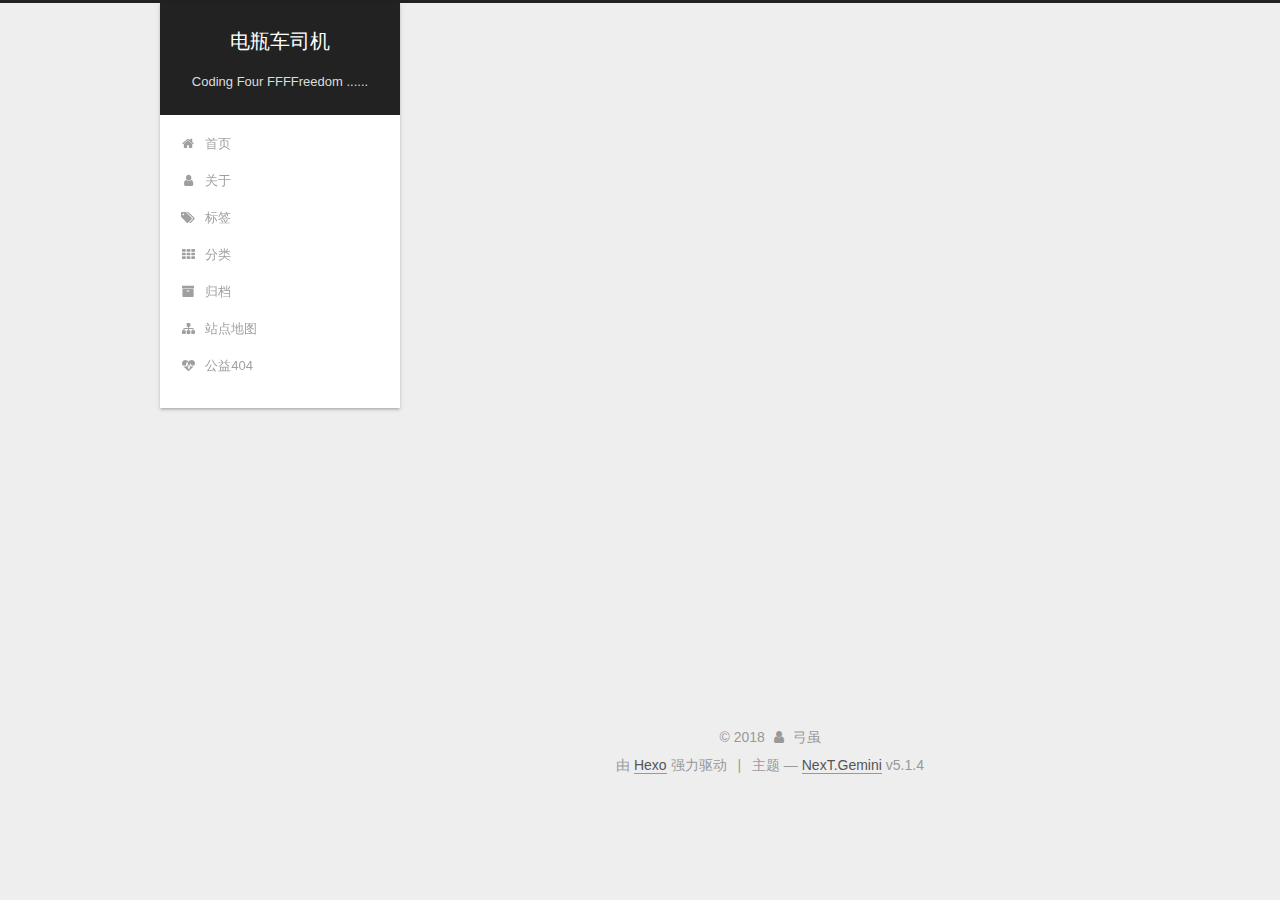
==== about/index.html @ fce8e131 "Site updated: 2018-09-01 22:56:27" ====
<!DOCTYPE html>



  


<html class="theme-next gemini use-motion" lang="zh-Hans">
<head>
  <meta charset="UTF-8"/>
<meta http-equiv="X-UA-Compatible" content="IE=edge" />
<meta name="viewport" content="width=device-width, initial-scale=1, maximum-scale=1"/>
<meta name="theme-color" content="#222">









<meta http-equiv="Cache-Control" content="no-transform" />
<meta http-equiv="Cache-Control" content="no-siteapp" />
















  
  
  <link href="/lib/fancybox/source/jquery.fancybox.css?v=2.1.5" rel="stylesheet" type="text/css" />







<link href="/lib/font-awesome/css/font-awesome.min.css?v=4.6.2" rel="stylesheet" type="text/css" />

<link href="/css/main.css?v=5.1.4" rel="stylesheet" type="text/css" />


  <link rel="apple-touch-icon" sizes="180x180" href="/images/apple-touch-icon-next.png?v=5.1.4">


  <link rel="icon" type="image/png" sizes="32x32" href="/images/favicon-32x32-next.png?v=5.1.4">


  <link rel="icon" type="image/png" sizes="16x16" href="/images/favicon-16x16-next.png?v=5.1.4">


  <link rel="mask-icon" href="/images/logo.svg?v=5.1.4" color="#222">





  <meta name="keywords" content="Hexo, NexT" />










<meta property="og:type" content="website">
<meta property="og:title" content="about">
<meta property="og:url" content="https://fffffreedom.github.io/about/index.html">
<meta property="og:site_name" content="电瓶车司机">
<meta property="og:locale" content="zh-Hans">
<meta property="og:updated_time" content="2018-09-01T14:33:22.310Z">
<meta name="twitter:card" content="summary">
<meta name="twitter:title" content="about">



<script type="text/javascript" id="hexo.configurations">
  var NexT = window.NexT || {};
  var CONFIG = {
    root: '/',
    scheme: 'Gemini',
    version: '5.1.4',
    sidebar: {"position":"left","display":"post","offset":12,"b2t":false,"scrollpercent":false,"onmobile":false},
    fancybox: true,
    tabs: true,
    motion: {"enable":true,"async":false,"transition":{"post_block":"fadeIn","post_header":"slideDownIn","post_body":"slideDownIn","coll_header":"slideLeftIn","sidebar":"slideUpIn"}},
    duoshuo: {
      userId: '0',
      author: '博主'
    },
    algolia: {
      applicationID: '',
      apiKey: '',
      indexName: '',
      hits: {"per_page":10},
      labels: {"input_placeholder":"Search for Posts","hits_empty":"We didn't find any results for the search: ${query}","hits_stats":"${hits} results found in ${time} ms"}
    }
  };
</script>



  <link rel="canonical" href="https://fffffreedom.github.io/about/"/>





  <title>about | 电瓶车司机</title>
  








</head>

<body itemscope itemtype="http://schema.org/WebPage" lang="zh-Hans">

  
  
    
  

  <div class="container sidebar-position-left page-post-detail">
    <div class="headband"></div>

    <header id="header" class="header" itemscope itemtype="http://schema.org/WPHeader">
      <div class="header-inner"><div class="site-brand-wrapper">
  <div class="site-meta ">
    

    <div class="custom-logo-site-title">
      <a href="/"  class="brand" rel="start">
        <span class="logo-line-before"><i></i></span>
        <span class="site-title">电瓶车司机</span>
        <span class="logo-line-after"><i></i></span>
      </a>
    </div>
      
        <p class="site-subtitle">Coding Four FFFFreedom ......</p>
      
  </div>

  <div class="site-nav-toggle">
    <button>
      <span class="btn-bar"></span>
      <span class="btn-bar"></span>
      <span class="btn-bar"></span>
    </button>
  </div>
</div>

<nav class="site-nav">
  

  
    <ul id="menu" class="menu">
      
        
        <li class="menu-item menu-item-home">
          <a href="/" rel="section">
            
              <i class="menu-item-icon fa fa-fw fa-home"></i> <br />
            
            首页
          </a>
        </li>
      
        
        <li class="menu-item menu-item-about">
          <a href="/about/" rel="section">
            
              <i class="menu-item-icon fa fa-fw fa-user"></i> <br />
            
            关于
          </a>
        </li>
      
        
        <li class="menu-item menu-item-tags">
          <a href="/tags/" rel="section">
            
              <i class="menu-item-icon fa fa-fw fa-tags"></i> <br />
            
            标签
          </a>
        </li>
      
        
        <li class="menu-item menu-item-categories">
          <a href="/categories/" rel="section">
            
              <i class="menu-item-icon fa fa-fw fa-th"></i> <br />
            
            分类
          </a>
        </li>
      
        
        <li class="menu-item menu-item-archives">
          <a href="/archives/" rel="section">
            
              <i class="menu-item-icon fa fa-fw fa-archive"></i> <br />
            
            归档
          </a>
        </li>
      
        
        <li class="menu-item menu-item-sitemap">
          <a href="/sitemap.xml" rel="section">
            
              <i class="menu-item-icon fa fa-fw fa-sitemap"></i> <br />
            
            站点地图
          </a>
        </li>
      
        
        <li class="menu-item menu-item-commonweal">
          <a href="/404/" rel="section">
            
              <i class="menu-item-icon fa fa-fw fa-heartbeat"></i> <br />
            
            公益404
          </a>
        </li>
      

      
    </ul>
  

  
</nav>



 </div>
    </header>

    <main id="main" class="main">
      <div class="main-inner">
        <div class="content-wrap">
          <div id="content" class="content">
            

  <div id="posts" class="posts-expand">
    
    
    
    <div class="post-block page">
      <header class="post-header">

	<h1 class="post-title" itemprop="name headline">about</h1>



</header>

      
      
      
      <div class="post-body">
        
        
          
        
      </div>
      
      
      
    </div>
    
    
    
  </div>


          </div>
          


          

  



        </div>
        
          
  
  <div class="sidebar-toggle">
    <div class="sidebar-toggle-line-wrap">
      <span class="sidebar-toggle-line sidebar-toggle-line-first"></span>
      <span class="sidebar-toggle-line sidebar-toggle-line-middle"></span>
      <span class="sidebar-toggle-line sidebar-toggle-line-last"></span>
    </div>
  </div>

  <aside id="sidebar" class="sidebar">
    
    <div class="sidebar-inner">

      

      

      <section class="site-overview-wrap sidebar-panel sidebar-panel-active">
        <div class="site-overview">
          <div class="site-author motion-element" itemprop="author" itemscope itemtype="http://schema.org/Person">
            
              <p class="site-author-name" itemprop="name">弓虽</p>
              <p class="site-description motion-element" itemprop="description"></p>
          </div>

          <nav class="site-state motion-element">

            
              <div class="site-state-item site-state-posts">
              
                <a href="/archives/">
              
                  <span class="site-state-item-count">1</span>
                  <span class="site-state-item-name">日志</span>
                </a>
              </div>
            

            

            

          </nav>

          

          

          
          

          
          

          

        </div>
      </section>

      

      

    </div>
  </aside>


        
      </div>
    </main>

    <footer id="footer" class="footer">
      <div class="footer-inner">
        <div class="copyright">&copy; <span itemprop="copyrightYear">2018</span>
  <span class="with-love">
    <i class="fa fa-user"></i>
  </span>
  <span class="author" itemprop="copyrightHolder">弓虽</span>

  
</div>


  <div class="powered-by">由 <a class="theme-link" target="_blank" href="https://hexo.io">Hexo</a> 强力驱动</div>



  <span class="post-meta-divider">|</span>



  <div class="theme-info">主题 &mdash; <a class="theme-link" target="_blank" href="https://github.com/iissnan/hexo-theme-next">NexT.Gemini</a> v5.1.4</div>




        







        
      </div>
    </footer>

    
      <div class="back-to-top">
        <i class="fa fa-arrow-up"></i>
        
      </div>
    

    

  </div>

  

<script type="text/javascript">
  if (Object.prototype.toString.call(window.Promise) !== '[object Function]') {
    window.Promise = null;
  }
</script>









  












  
  
    <script type="text/javascript" src="/lib/jquery/index.js?v=2.1.3"></script>
  

  
  
    <script type="text/javascript" src="/lib/fastclick/lib/fastclick.min.js?v=1.0.6"></script>
  

  
  
    <script type="text/javascript" src="/lib/jquery_lazyload/jquery.lazyload.js?v=1.9.7"></script>
  

  
  
    <script type="text/javascript" src="/lib/velocity/velocity.min.js?v=1.2.1"></script>
  

  
  
    <script type="text/javascript" src="/lib/velocity/velocity.ui.min.js?v=1.2.1"></script>
  

  
  
    <script type="text/javascript" src="/lib/fancybox/source/jquery.fancybox.pack.js?v=2.1.5"></script>
  


  


  <script type="text/javascript" src="/js/src/utils.js?v=5.1.4"></script>

  <script type="text/javascript" src="/js/src/motion.js?v=5.1.4"></script>



  
  


  <script type="text/javascript" src="/js/src/affix.js?v=5.1.4"></script>

  <script type="text/javascript" src="/js/src/schemes/pisces.js?v=5.1.4"></script>



  
  <script type="text/javascript" src="/js/src/scrollspy.js?v=5.1.4"></script>
<script type="text/javascript" src="/js/src/post-details.js?v=5.1.4"></script>



  


  <script type="text/javascript" src="/js/src/bootstrap.js?v=5.1.4"></script>



  


  




	





  





  












  





  

  

  

  
  

  

  

  

</body>
</html>
---- css/main.css ----
/* normalize.css v3.0.2 | MIT License | git.io/normalize */
html {
  font-family: sans-serif; /* 1 */
  -ms-text-size-adjust: 100%; /* 2 */
  -webkit-text-size-adjust: 100%; /* 2 */
}
body {
  margin: 0;
}
article,
aside,
details,
figcaption,
figure,
footer,
header,
hgroup,
main,
menu,
nav,
section,
summary {
  display: block;
}
audio,
canvas,
progress,
video {
  display: inline-block; /* 1 */
  vertical-align: baseline; /* 2 */
}
audio:not([controls]) {
  display: none;
  height: 0;
}
[hidden],
template {
  display: none;
}
a {
  background-color: transparent;
}
a:active,
a:hover {
  outline: 0;
}
abbr[title] {
  border-bottom: 1px dotted;
}
b,
strong {
  font-weight: bold;
}
dfn {
  font-style: italic;
}
h1 {
  font-size: 2em;
  margin: 0.67em 0;
}
mark {
  background: #ff0;
  color: #000;
}
small {
  font-size: 80%;
}
sub,
sup {
  font-size: 75%;
  line-height: 0;
  position: relative;
  vertical-align: baseline;
}
sup {
  top: -0.5em;
}
sub {
  bottom: -0.25em;
}
img {
  border: 0;
}
svg:not(:root) {
  overflow: hidden;
}
figure {
  margin: 1em 40px;
}
hr {
  -moz-box-sizing: content-box;
  box-sizing: content-box;
  height: 0;
}
pre {
  overflow: auto;
}
code,
kbd,
pre,
samp {
  font-family: monospace, monospace;
  font-size: 1em;
}
button,
input,
optgroup,
select,
textarea {
  color: inherit; /* 1 */
  font: inherit; /* 2 */
  margin: 0; /* 3 */
}
button {
  overflow: visible;
}
button,
select {
  text-transform: none;
}
button,
html input[type="button"],
input[type="reset"],
input[type="submit"] {
  -webkit-appearance: button; /* 2 */
  cursor: pointer; /* 3 */
}
button[disabled],
html input[disabled] {
  cursor: default;
}
button::-moz-focus-inner,
input::-moz-focus-inner {
  border: 0;
  padding: 0;
}
input {
  line-height: normal;
}
input[type="checkbox"],
input[type="radio"] {
  box-sizing: border-box; /* 1 */
  padding: 0; /* 2 */
}
input[type="number"]::-webkit-inner-spin-button,
input[type="number"]::-webkit-outer-spin-button {
  height: auto;
}
input[type="search"] {
  -webkit-appearance: textfield; /* 1 */
  -moz-box-sizing: content-box;
  -webkit-box-sizing: content-box; /* 2 */
  box-sizing: content-box;
}
input[type="search"]::-webkit-search-cancel-button,
input[type="search"]::-webkit-search-decoration {
  -webkit-appearance: none;
}
fieldset {
  border: 1px solid #c0c0c0;
  margin: 0 2px;
  padding: 0.35em 0.625em 0.75em;
}
legend {
  border: 0; /* 1 */
  padding: 0; /* 2 */
}
textarea {
  overflow: auto;
}
optgroup {
  font-weight: bold;
}
table {
  border-collapse: collapse;
  border-spacing: 0;
}
td,
th {
  padding: 0;
}
::selection {
  background: #262a30;
  color: #fff;
}
body {
  position: relative;
  font-family: 'Lato', "PingFang SC", "Microsoft YaHei", sans-serif;
  font-size: 14px;
  line-height: 2;
  color: #555;
  background: #eee;
}
@media (max-width: 767px) {
  body {
    padding-right: 0 !important;
  }
}
@media (min-width: 768px) and (max-width: 991px) {
  body {
    padding-right: 0 !important;
  }
}
@media (min-width: 1600px) {
  body {
    font-size: 16px;
  }
}
h1,
h2,
h3,
h4,
h5,
h6 {
  margin: 0;
  padding: 0;
  font-weight: bold;
  line-height: 1.5;
  font-family: 'Lato', "PingFang SC", "Microsoft YaHei", sans-serif;
}
h2,
h3,
h4,
h5,
h6 {
  margin: 20px 0 15px;
}
h1 {
  font-size: 22px;
}
@media (max-width: 767px) {
  h1 {
    font-size: 18px;
  }
}
h2 {
  font-size: 20px;
}
@media (max-width: 767px) {
  h2 {
    font-size: 16px;
  }
}
h3 {
  font-size: 18px;
}
@media (max-width: 767px) {
  h3 {
    font-size: 14px;
  }
}
h4 {
  font-size: 16px;
}
@media (max-width: 767px) {
  h4 {
    font-size: 12px;
  }
}
h5 {
  font-size: 14px;
}
@media (max-width: 767px) {
  h5 {
    font-size: 10px;
  }
}
h6 {
  font-size: 12px;
}
@media (max-width: 767px) {
  h6 {
    font-size: 8px;
  }
}
p {
  margin: 0 0 20px 0;
}
a {
  color: #555;
  text-decoration: none;
  outline: none;
  border-bottom: 1px solid #999;
  word-wrap: break-word;
}
a:hover {
  color: #222;
  border-bottom-color: #222;
}
blockquote {
  margin: 0;
  padding: 0;
}
img {
  display: block;
  margin: auto;
  max-width: 100%;
  height: auto;
}
hr {
  margin: 40px 0;
  height: 3px;
  border: none;
  background-color: #ddd;
  background-image: repeating-linear-gradient(-45deg, #fff, #fff 4px, transparent 4px, transparent 8px);
}
blockquote {
  padding: 0 15px;
  color: #666;
  border-left: 4px solid #ddd;
}
blockquote cite::before {
  content: "-";
  padding: 0 5px;
}
dt {
  font-weight: 700;
}
dd {
  margin: 0;
  padding: 0;
}
kbd {
  border: 1px solid #ccc;
  border-radius: 0.2em;
  box-shadow: 0.1em 0.1em 0.2em rgba(0,0,0,0.1);
  background-color: #f9f9f9;
  font-family: inherit;
  background-image: -webkit-linear-gradient(top, #eee, #fff, #eee);
  padding: 0.1em 0.3em;
  white-space: nowrap;
}
.text-left {
  text-align: left;
}
.text-center {
  text-align: center;
}
.text-right {
  text-align: right;
}
.text-justify {
  text-align: justify;
}
.text-nowrap {
  white-space: nowrap;
}
.text-lowercase {
  text-transform: lowercase;
}
.text-uppercase {
  text-transform: uppercase;
}
.text-capitalize {
  text-transform: capitalize;
}
.center-block {
  display: block;
  margin-left: auto;
  margin-right: auto;
}
.clearfix:before,
.clearfix:after {
  content: " ";
  display: table;
}
.clearfix:after {
  clear: both;
}
.pullquote {
  width: 45%;
}
.pullquote.left {
  float: left;
  margin-left: 5px;
  margin-right: 10px;
}
.pullquote.right {
  float: right;
  margin-left: 10px;
  margin-right: 5px;
}
.affix.affix.affix {
  position: fixed;
}
.translation {
  margin-top: -20px;
  font-size: 14px;
  color: #999;
}
.scrollbar-measure {
  width: 100px;
  height: 100px;
  overflow: scroll;
  position: absolute;
  top: -9999px;
}
.use-motion .motion-element {
  opacity: 0;
}
table {
  margin: 20px 0;
  width: 100%;
  border-collapse: collapse;
  border-spacing: 0;
  border: 1px solid #ddd;
  font-size: 14px;
  table-layout: fixed;
  word-wrap: break-all;
}
table>tbody>tr:nth-of-type(odd) {
  background-color: #f9f9f9;
}
table>tbody>tr:hover {
  background-color: #f5f5f5;
}
caption,
th,
td {
  padding: 8px;
  text-align: left;
  vertical-align: middle;
  font-weight: normal;
}
th,
td {
  border-bottom: 3px solid #ddd;
  border-right: 1px solid #eee;
}
th {
  padding-bottom: 10px;
  font-weight: 700;
}
td {
  border-bottom-width: 1px;
}
html,
body {
  height: 100%;
}
.container {
  position: relative;
  min-height: 100%;
}
.header-inner {
  margin: 0 auto;
  padding: 100px 0 70px;
  width: calc(100% - 252px);
}
@media (min-width: 1600px) {
  .container .header-inner {
    width: 900px;
  }
}
.main {
  padding-bottom: 150px;
}
.main-inner {
  margin: 0 auto;
  width: calc(100% - 252px);
}
@media (min-width: 1600px) {
  .container .main-inner {
    width: 900px;
  }
}
.footer {
  position: absolute;
  left: 0;
  bottom: 0;
  width: 100%;
  min-height: 50px;
}
.footer-inner {
  box-sizing: border-box;
  margin: 20px auto;
  width: calc(100% - 252px);
}
@media (min-width: 1600px) {
  .container .footer-inner {
    width: 900px;
  }
}
pre,
.highlight {
  overflow: auto;
  margin: 20px 0;
  padding: 0;
  font-size: 13px;
  color: #4d4d4c;
  background: #f7f7f7;
  line-height: 1.6;
}
pre,
code {
  font-family: consolas, Menlo, "PingFang SC", "Microsoft YaHei", monospace;
}
code {
  padding: 2px 4px;
  word-wrap: break-word;
  color: #555;
  background: #eee;
  border-radius: 3px;
  font-size: 13px;
}
pre {
  padding: 10px;
}
pre code {
  padding: 0;
  color: #4d4d4c;
  background: none;
  text-shadow: none;
}
.highlight {
  border-radius: 1px;
}
.highlight pre {
  border: none;
  margin: 0;
  padding: 10px 0;
}
.highlight table {
  margin: 0;
  width: auto;
  border: none;
}
.highlight td {
  border: none;
  padding: 0;
}
.highlight figcaption {
  font-size: 1em;
  color: #4d4d4c;
  line-height: 1em;
  margin-bottom: 1em;
}
.highlight figcaption:before,
.highlight figcaption:after {
  content: " ";
  display: table;
}
.highlight figcaption:after {
  clear: both;
}
.highlight figcaption a {
  float: right;
  color: #4d4d4c;
}
.highlight figcaption a:hover {
  border-bottom-color: #4d4d4c;
}
.highlight .gutter pre {
  padding-left: 10px;
  padding-right: 10px;
  color: #869194;
  text-align: right;
  background-color: #eff2f3;
}
.highlight .code pre {
  width: 100%;
  padding-left: 10px;
  padding-right: 10px;
  background-color: #f7f7f7;
}
.highlight .line {
  height: 20px;
}
.gutter {
  -webkit-user-select: none;
  -moz-user-select: none;
  -ms-user-select: none;
  user-select: none;
}
.gist table {
  width: auto;
}
.gist table td {
  border: none;
}
pre .deletion {
  background: #fdd;
}
pre .addition {
  background: #dfd;
}
pre .meta {
  color: #8959a8;
}
pre .comment {
  color: #8e908c;
}
pre .variable,
pre .attribute,
pre .tag,
pre .regexp,
pre .ruby .constant,
pre .xml .tag .title,
pre .xml .pi,
pre .xml .doctype,
pre .html .doctype,
pre .css .id,
pre .css .class,
pre .css .pseudo {
  color: #c82829;
}
pre .number,
pre .preprocessor,
pre .built_in,
pre .literal,
pre .params,
pre .constant,
pre .command {
  color: #f5871f;
}
pre .ruby .class .title,
pre .css .rules .attribute,
pre .string,
pre .value,
pre .inheritance,
pre .header,
pre .ruby .symbol,
pre .xml .cdata,
pre .special,
pre .number,
pre .formula {
  color: #718c00;
}
pre .title,
pre .css .hexcolor {
  color: #3e999f;
}
pre .function,
pre .python .decorator,
pre .python .title,
pre .ruby .function .title,
pre .ruby .title .keyword,
pre .perl .sub,
pre .javascript .title,
pre .coffeescript .title {
  color: #4271ae;
}
pre .keyword,
pre .javascript .function {
  color: #8959a8;
}
.full-image.full-image.full-image.full-image {
  border: none;
  max-width: 100%;
  width: auto;
  margin: 20px auto 25px;
}
@media (min-width: 992px) {
  .full-image.full-image.full-image.full-image {
    max-width: none;
    width: 118%;
    margin: 0 -9%;
  }
}
.blockquote-center,
.page-home .post-type-quote blockquote,
.page-post-detail .post-type-quote blockquote {
  position: relative;
  margin: 40px 0;
  padding: 0;
  border-left: none;
  text-align: center;
}
.blockquote-center::before,
.page-home .post-type-quote blockquote::before,
.page-post-detail .post-type-quote blockquote::before,
.blockquote-center::after,
.page-home .post-type-quote blockquote::after,
.page-post-detail .post-type-quote blockquote::after {
  position: absolute;
  content: ' ';
  display: block;
  width: 100%;
  height: 24px;
  opacity: 0.2;
  background-repeat: no-repeat;
  background-position: 0 -6px;
  background-size: 22px 22px;
}
.blockquote-center::before,
.page-home .post-type-quote blockquote::before,
.page-post-detail .post-type-quote blockquote::before {
  top: -20px;
  background-image: url("../images/quote-l.svg");
  border-top: 1px solid #ccc;
}
.blockquote-center::after,
.page-home .post-type-quote blockquote::after,
.page-post-detail .post-type-quote blockquote::after {
  bottom: -20px;
  background-image: url("../images/quote-r.svg");
  border-bottom: 1px solid #ccc;
  background-position: 100% 8px;
}
.blockquote-center p,
.page-home .post-type-quote blockquote p,
.page-post-detail .post-type-quote blockquote p,
.blockquote-center div,
.page-home .post-type-quote blockquote div,
.page-post-detail .post-type-quote blockquote div {
  text-align: center;
}
.post .post-body .group-picture img {
  box-sizing: border-box;
  padding: 0 3px;
  border: none;
}
.post .group-picture-row {
  overflow: hidden;
  margin-top: 6px;
}
.post .group-picture-row:first-child {
  margin-top: 0;
}
.post .group-picture-column {
  float: left;
}
.page-post-detail .post-body .group-picture-column {
  float: none;
  margin-top: 10px;
  width: auto !important;
}
.page-post-detail .post-body .group-picture-column img {
  margin: 0 auto;
}
.page-archive .group-picture-container {
  overflow: hidden;
}
.page-archive .group-picture-row {
  float: left;
}
.page-archive .group-picture-row:first-child {
  margin-top: 6px;
}
.page-archive .group-picture-column {
  max-width: 150px;
  max-height: 150px;
}
.post-body .note {
  position: relative;
  padding: 15px;
  margin-bottom: 20px;
  border: 1px solid #eee;
  border-left-width: 5px;
  border-radius: 3px;
}
.post-body .note h2,
.post-body .note h3,
.post-body .note h4,
.post-body .note h5,
.post-body .note h6 {
  margin-top: 0;
  margin-bottom: 0;
  border-bottom: initial;
  padding-top: 0 !important;
}
.post-body .note p:first-child,
.post-body .note ul:first-child,
.post-body .note ol:first-child,
.post-body .note table:first-child,
.post-body .note pre:first-child,
.post-body .note blockquote:first-child {
  margin-top: 0;
}
.post-body .note p:last-child,
.post-body .note ul:last-child,
.post-body .note ol:last-child,
.post-body .note table:last-child,
.post-body .note pre:last-child,
.post-body .note blockquote:last-child {
  margin-bottom: 0;
}
.post-body .note.default {
  border-left-color: #777;
}
.post-body .note.default h2,
.post-body .note.default h3,
.post-body .note.default h4,
.post-body .note.default h5,
.post-body .note.default h6 {
  color: #777;
}
.post-body .note.primary {
  border-left-color: #6f42c1;
}
.post-body .note.primary h2,
.post-body .note.primary h3,
.post-body .note.primary h4,
.post-body .note.primary h5,
.post-body .note.primary h6 {
  color: #6f42c1;
}
.post-body .note.info {
  border-left-color: #428bca;
}
.post-body .note.info h2,
.post-body .note.info h3,
.post-body .note.info h4,
.post-body .note.info h5,
.post-body .note.info h6 {
  color: #428bca;
}
.post-body .note.success {
  border-left-color: #5cb85c;
}
.post-body .note.success h2,
.post-body .note.success h3,
.post-body .note.success h4,
.post-body .note.success h5,
.post-body .note.success h6 {
  color: #5cb85c;
}
.post-body .note.warning {
  border-left-color: #f0ad4e;
}
.post-body .note.warning h2,
.post-body .note.warning h3,
.post-body .note.warning h4,
.post-body .note.warning h5,
.post-body .note.warning h6 {
  color: #f0ad4e;
}
.post-body .note.danger {
  border-left-color: #d9534f;
}
.post-body .note.danger h2,
.post-body .note.danger h3,
.post-body .note.danger h4,
.post-body .note.danger h5,
.post-body .note.danger h6 {
  color: #d9534f;
}
.post-body .label {
  display: inline;
  padding: 0 2px;
  white-space: nowrap;
}
.post-body .label.default {
  background-color: #f0f0f0;
}
.post-body .label.primary {
  background-color: #efe6f7;
}
.post-body .label.info {
  background-color: #e5f2f8;
}
.post-body .label.success {
  background-color: #e7f4e9;
}
.post-body .label.warning {
  background-color: #fcf6e1;
}
.post-body .label.danger {
  background-color: #fae8eb;
}
.post-body .tabs {
  position: relative;
  display: block;
  margin-bottom: 20px;
  padding-top: 10px;
}
.post-body .tabs ul.nav-tabs {
  margin: 0;
  padding: 0;
  display: flex;
  margin-bottom: -1px;
}
@media (max-width: 413px) {
  .post-body .tabs ul.nav-tabs {
    display: block;
    margin-bottom: 5px;
  }
}
.post-body .tabs ul.nav-tabs li.tab {
  list-style-type: none !important;
  margin: 0 0.25em 0 0;
  border-top: 3px solid transparent;
  border-left: 1px solid transparent;
  border-right: 1px solid transparent;
}
@media (max-width: 413px) {
  .post-body .tabs ul.nav-tabs li.tab {
    margin: initial;
    border-top: 1px solid transparent;
    border-left: 3px solid transparent;
    border-right: 1px solid transparent;
    border-bottom: 1px solid transparent;
  }
}
.post-body .tabs ul.nav-tabs li.tab a {
  outline: 0;
  border-bottom: initial;
  display: block;
  line-height: 1.8em;
  padding: 0.25em 0.75em;
  transition-duration: 0.2s;
  transition-timing-function: ease-out;
  transition-delay: 0s;
}
.post-body .tabs ul.nav-tabs li.tab a i {
  width: 1.285714285714286em;
}
.post-body .tabs ul.nav-tabs li.tab.active {
  border-top: 3px solid #fc6423;
  border-left: 1px solid #ddd;
  border-right: 1px solid #ddd;
  background-color: #fff;
}
@media (max-width: 413px) {
  .post-body .tabs ul.nav-tabs li.tab.active {
    border-top: 1px solid #ddd;
    border-left: 3px solid #fc6423;
    border-right: 1px solid #ddd;
    border-bottom: 1px solid #ddd;
  }
}
.post-body .tabs ul.nav-tabs li.tab.active a {
  cursor: default;
  color: #555;
}
.post-body .tabs .tab-content {
  background-color: #fff;
}
.post-body .tabs .tab-content .tab-pane {
  border: 1px solid #ddd;
  padding: 20px 20px 0 20px;
}
.post-body .tabs .tab-content .tab-pane:not(.active) {
  display: none !important;
}
.post-body .tabs .tab-content .tab-pane.active {
  display: block !important;
}
.btn {
  display: inline-block;
  padding: 0 20px;
  font-size: 14px;
  color: #555;
  background: #fff;
  border: 2px solid #555;
  text-decoration: none;
  border-radius: 2px;
  transition-property: background-color;
  transition-duration: 0.2s;
  transition-timing-function: ease-in-out;
  transition-delay: 0s;
  line-height: 2;
}
.btn:hover {
  border-color: #222;
  color: #fff;
  background: #222;
}
.btn +.btn {
  margin: 0 0 8px 8px;
}
.btn .fa-fw {
  width: 1.285714285714286em;
  text-align: left;
}
.btn-bar {
  display: block;
  width: 22px;
  height: 2px;
  background: #555;
  border-radius: 1px;
}
.btn-bar+.btn-bar {
  margin-top: 4px;
}
.pagination {
  margin: 120px 0 40px;
  text-align: center;
  border-top: 1px solid #eee;
}
.page-number-basic,
.pagination .prev,
.pagination .next,
.pagination .page-number,
.pagination .space {
  display: inline-block;
  position: relative;
  top: -1px;
  margin: 0 10px;
  padding: 0 11px;
}
@media (max-width: 767px) {
  .page-number-basic,
  .pagination .prev,
  .pagination .next,
  .pagination .page-number,
  .pagination .space {
    margin: 0 5px;
  }
}
.pagination .prev,
.pagination .next,
.pagination .page-number {
  border-bottom: 0;
  border-top: 1px solid #eee;
  transition-property: border-color;
  transition-duration: 0.2s;
  transition-timing-function: ease-in-out;
  transition-delay: 0s;
}
.pagination .prev:hover,
.pagination .next:hover,
.pagination .page-number:hover {
  border-top-color: #222;
}
.pagination .space {
  padding: 0;
  margin: 0;
}
.pagination .prev {
  margin-left: 0;
}
.pagination .next {
  margin-right: 0;
}
.pagination .page-number.current {
  color: #fff;
  background: #ccc;
  border-top-color: #ccc;
}
@media (max-width: 767px) {
  .pagination {
    border-top: none;
  }
  .pagination .prev,
  .pagination .next,
  .pagination .page-number {
    margin-bottom: 10px;
    border-top: 0;
    border-bottom: 1px solid #eee;
    padding: 0 10px;
  }
  .pagination .prev:hover,
  .pagination .next:hover,
  .pagination .page-number:hover {
    border-bottom-color: #222;
  }
}
.comments {
  margin: 60px 20px 0;
}
.tag-cloud {
  text-align: center;
}
.tag-cloud a {
  display: inline-block;
  margin: 10px;
}
.back-to-top {
  box-sizing: border-box;
  position: fixed;
  bottom: -100px;
  right: 30px;
  z-index: 1050;
  padding: 0 6px;
  width: 24px;
  background: #222;
  font-size: 12px;
  opacity: 0.6;
  color: #fff;
  cursor: pointer;
  text-align: center;
  -webkit-transform: translateZ(0);
  transition-property: bottom;
  transition-duration: 0.2s;
  transition-timing-function: ease-in-out;
  transition-delay: 0s;
}
@media (min-width: 768px) and (max-width: 991px) {
  .back-to-top {
    display: none !important;
  }
}
@media (max-width: 767px) {
  .back-to-top {
    display: none !important;
  }
}
.back-to-top.back-to-top-on {
  bottom: 30px;
}
.header {
  background: transparent;
}
.header-inner {
  position: relative;
}
.headband {
  height: 3px;
  background: #222;
}
.site-meta {
  margin: 0;
  text-align: center;
}
@media (max-width: 767px) {
  .site-meta {
    text-align: center;
  }
}
.brand {
  position: relative;
  display: inline-block;
  padding: 0 40px;
  color: #fff;
  background: #222;
  border-bottom: none;
}
.brand:hover {
  color: #fff;
}
.logo {
  display: inline-block;
  margin-right: 5px;
  line-height: 36px;
  vertical-align: top;
}
.site-title {
  display: inline-block;
  vertical-align: top;
  line-height: 36px;
  font-size: 20px;
  font-weight: normal;
  font-family: 'Lato', "PingFang SC", "Microsoft YaHei", sans-serif;
}
.site-subtitle {
  margin-top: 10px;
  font-size: 13px;
  color: #ddd;
}
.use-motion .brand {
  opacity: 0;
}
.use-motion .logo,
.use-motion .site-title,
.use-motion .site-subtitle {
  opacity: 0;
  position: relative;
  top: -10px;
}
.site-nav-toggle {
  display: none;
  position: absolute;
  top: 10px;
  left: 10px;
}
@media (max-width: 767px) {
  .site-nav-toggle {
    display: block;
  }
}
.site-nav-toggle button {
  margin-top: 2px;
  padding: 9px 10px;
  background: transparent;
  border: none;
}
@media (max-width: 767px) {
  .site-nav {
    display: none;
    margin: 0 -10px;
    padding: 0 10px;
    clear: both;
    border-top: 1px solid #ddd;
  }
}
@media (min-width: 768px) and (max-width: 991px) {
  .site-nav {
    display: block !important;
  }
}
@media (min-width: 992px) {
  .site-nav {
    display: block !important;
  }
}
.menu {
  margin-top: 20px;
  padding-left: 0;
  text-align: center;
}
.menu .menu-item {
  display: inline-block;
  margin: 0 10px;
  list-style: none;
}
@media screen and (max-width: 767px) {
  .menu .menu-item {
    margin-top: 10px;
  }
}
.menu .menu-item a {
  display: block;
  font-size: 13px;
  line-height: inherit;
  border-bottom: 1px solid transparent;
  transition-property: border-color;
  transition-duration: 0.2s;
  transition-timing-function: ease-in-out;
  transition-delay: 0s;
}
.menu .menu-item a:hover,
.menu-item-active a {
  border-bottom-color: #222;
}
.menu .menu-item .fa {
  margin-right: 5px;
}
.use-motion .menu-item {
  opacity: 0;
}
.post-body {
  font-family: 'Lato', "PingFang SC", "Microsoft YaHei", sans-serif;
}
@media (max-width: 767px) {
  .post-body {
    word-break: break-word;
  }
}
.post-body .fancybox img {
  display: block !important;
  margin: 0 auto;
  cursor: pointer;
  cursor: zoom-in;
  cursor: -webkit-zoom-in;
}
.post-body .image-caption,
.post-body .figure .caption {
  margin: -20px auto 15px;
  text-align: center;
  font-size: 14px;
  color: #999;
  font-weight: bold;
  line-height: 1;
}
.post-sticky-flag {
  display: inline-block;
  font-size: 16px;
  -ms-transform: rotate(30deg);
  -webkit-transform: rotate(30deg);
  -moz-transform: rotate(30deg);
  -ms-transform: rotate(30deg);
  -o-transform: rotate(30deg);
  transform: rotate(30deg);
}
.use-motion .post-block,
.use-motion .pagination,
.use-motion .comments {
  opacity: 0;
}
.use-motion .post-header {
  opacity: 0;
}
.use-motion .post-body {
  opacity: 0;
}
.use-motion .collection-title {
  opacity: 0;
}
.posts-expand {
  padding-top: 40px;
}
@media (max-width: 767px) {
  .posts-expand {
    margin: 0 20px;
  }
  .post-body pre .gutter pre {
    padding-right: 10px;
  }
  .post-body .highlight {
    margin-left: 0px;
    margin-right: 0px;
    padding: 0;
  }
  .post-body .highlight .gutter pre {
    padding-right: 10px;
  }
}
@media (min-width: 992px) {
  .posts-expand .post-body {
    text-align: justify;
  }
}
.posts-expand .post-body h2,
.posts-expand .post-body h3,
.posts-expand .post-body h4,
.posts-expand .post-body h5,
.posts-expand .post-body h6 {
  padding-top: 10px;
}
.posts-expand .post-body h2 .header-anchor,
.posts-expand .post-body h3 .header-anchor,
.posts-expand .post-body h4 .header-anchor,
.posts-expand .post-body h5 .header-anchor,
.posts-expand .post-body h6 .header-anchor {
  float: right;
  margin-left: 10px;
  color: #ccc;
  border-bottom-style: none;
  visibility: hidden;
}
.posts-expand .post-body h2 .header-anchor:hover,
.posts-expand .post-body h3 .header-anchor:hover,
.posts-expand .post-body h4 .header-anchor:hover,
.posts-expand .post-body h5 .header-anchor:hover,
.posts-expand .post-body h6 .header-anchor:hover {
  color: inherit;
}
.posts-expand .post-body h2:hover .header-anchor,
.posts-expand .post-body h3:hover .header-anchor,
.posts-expand .post-body h4:hover .header-anchor,
.posts-expand .post-body h5:hover .header-anchor,
.posts-expand .post-body h6:hover .header-anchor {
  visibility: visible;
}
.posts-expand .post-body ul li {
  list-style: circle;
}
.posts-expand .post-body img {
  box-sizing: border-box;
  margin: auto;
  padding: 3px;
  border: 1px solid #ddd;
}
.posts-expand .post-body .fancybox img {
  margin: 0 auto 25px;
}
@media (max-width: 767px) {
  .posts-collapse {
    margin: 0 20px;
  }
  .posts-collapse .post-title,
  .posts-collapse .post-meta {
    display: block;
    width: auto;
    text-align: left;
  }
}
.posts-collapse {
  position: relative;
  z-index: 1010;
  margin-left: 55px;
}
.posts-collapse::after {
  content: " ";
  position: absolute;
  top: 20px;
  left: 0;
  margin-left: -2px;
  width: 4px;
  height: 100%;
  background: #f5f5f5;
  z-index: -1;
}
@media (max-width: 767px) {
  .posts-collapse {
    margin: 0 20px;
  }
}
.posts-collapse .collection-title {
  position: relative;
  margin: 60px 0;
}
.posts-collapse .collection-title h1,
.posts-collapse .collection-title h2 {
  margin-left: 20px;
}
.posts-collapse .collection-title small {
  color: #bbb;
  margin-left: 5px;
}
.posts-collapse .collection-title::before {
  content: " ";
  position: absolute;
  left: 0;
  top: 50%;
  margin-left: -4px;
  margin-top: -4px;
  width: 8px;
  height: 8px;
  background: #bbb;
  border-radius: 50%;
}
.posts-collapse .post {
  margin: 30px 0;
}
.posts-collapse .post-header {
  position: relative;
  transition-duration: 0.2s;
  transition-timing-function: ease-in-out;
  transition-delay: 0s;
  transition-property: border;
  border-bottom: 1px dashed #ccc;
}
.posts-collapse .post-header::before {
  content: " ";
  position: absolute;
  left: 0;
  top: 12px;
  width: 6px;
  height: 6px;
  margin-left: -4px;
  background: #bbb;
  border-radius: 50%;
  border: 1px solid #fff;
  transition-duration: 0.2s;
  transition-timing-function: ease-in-out;
  transition-delay: 0s;
  transition-property: background;
}
.posts-collapse .post-header:hover {
  border-bottom-color: #666;
}
.posts-collapse .post-header:hover::before {
  background: #222;
}
.posts-collapse .post-meta {
  position: absolute;
  font-size: 12px;
  left: 20px;
  top: 5px;
}
.posts-collapse .post-comments-count {
  display: none;
}
.posts-collapse .post-title {
  margin-left: 60px;
  font-size: 16px;
  font-weight: normal;
  line-height: inherit;
}
.posts-collapse .post-title::after {
  margin-left: 3px;
  opacity: 0.6;
}
.posts-collapse .post-title a {
  color: #666;
  border-bottom: none;
}
.page-home .post-type-quote .post-header,
.page-post-detail .post-type-quote .post-header,
.page-home .post-type-quote .post-tags,
.page-post-detail .post-type-quote .post-tags {
  display: none;
}
.posts-expand .post-title {
  text-align: center;
  word-break: break-word;
  font-weight: 400;
}
.posts-expand .post-title-link {
  display: inline-block;
  position: relative;
  color: #555;
  border-bottom: none;
  line-height: 1.2;
  vertical-align: top;
}
.posts-expand .post-title-link::before {
  content: "";
  position: absolute;
  width: 100%;
  height: 2px;
  bottom: 0;
  left: 0;
  background-color: #000;
  visibility: hidden;
  -webkit-transform: scaleX(0);
  -moz-transform: scaleX(0);
  -ms-transform: scaleX(0);
  -o-transform: scaleX(0);
  transform: scaleX(0);
  transition-duration: 0.2s;
  transition-timing-function: ease-in-out;
  transition-delay: 0s;
}
.posts-expand .post-title-link:hover::before {
  visibility: visible;
  -webkit-transform: scaleX(1);
  -moz-transform: scaleX(1);
  -ms-transform: scaleX(1);
  -o-transform: scaleX(1);
  transform: scaleX(1);
}
.posts-expand .post-title-link .fa {
  font-size: 16px;
}
.posts-expand .post-meta {
  margin: 3px 0 60px 0;
  color: #999;
  font-family: 'Lato', "PingFang SC", "Microsoft YaHei", sans-serif;
  font-size: 12px;
  text-align: center;
}
.posts-expand .post-meta .post-category-list {
  display: inline-block;
  margin: 0;
  padding: 3px;
}
.posts-expand .post-meta .post-category-list-link {
  color: #999;
}
.posts-expand .post-meta .post-description {
  font-size: 14px;
  margin-top: 2px;
}
.post-meta-divider {
  margin: 0 0.5em;
}
.post-meta-item-icon {
  margin-right: 3px;
}
@media (min-width: 768px) and (max-width: 991px) {
  .post-meta-item-icon {
    display: inline-block;
  }
}
@media (max-width: 767px) {
  .post-meta-item-icon {
    display: inline-block;
  }
}
@media (min-width: 768px) and (max-width: 991px) {
  .post-meta-item-text {
    display: none;
  }
}
@media (max-width: 767px) {
  .post-meta-item-text {
    display: none;
  }
}
@media (max-width: 767px) {
  .posts-expand .post-comments-count {
    display: none;
  }
}
.post-button {
  margin-top: 40px;
}
.posts-expand .post-tags {
  margin-top: 40px;
  text-align: center;
}
.posts-expand .post-tags a {
  display: inline-block;
  margin-right: 10px;
  font-size: 13px;
}
.post-nav {
  display: table;
  margin-top: 15px;
  width: 100%;
  border-top: 1px solid #eee;
}
.post-nav-divider {
  display: table-cell;
  width: 10%;
}
.post-nav-item {
  display: table-cell;
  padding: 10px 0 0 0;
  width: 45%;
  vertical-align: top;
}
.post-nav-item a {
  position: relative;
  display: block;
  line-height: 25px;
  font-size: 14px;
  color: #555;
  border-bottom: none;
}
.post-nav-item a:hover {
  color: #222;
  border-bottom: none;
}
.post-nav-item a:active {
  top: 2px;
}
.post-nav-item .fa {
  position: absolute;
  top: 8px;
  left: 0;
  font-size: 12px;
}
.post-nav-next a {
  padding-left: 15px;
}
.post-nav-prev {
  text-align: right;
}
.post-nav-prev a {
  padding-right: 15px;
}
.post-nav-prev .fa {
  right: 0;
  left: auto;
}
.posts-expand .post-eof {
  display: block;
  margin: 80px auto 60px;
  width: 8%;
  height: 1px;
  background: #ccc;
  text-align: center;
}
.post:last-child .post-eof.post-eof.post-eof {
  display: none;
}
.post-gallery {
  display: table;
  table-layout: fixed;
  width: 100%;
  border-collapse: separate;
}
.post-gallery-row {
  display: table-row;
}
.post-gallery .post-gallery-img {
  display: table-cell;
  text-align: center;
  vertical-align: middle;
  border: none;
}
.post-gallery .post-gallery-img img {
  max-width: 100%;
  max-height: 100%;
  border: none;
}
.fancybox-close,
.fancybox-close:hover {
  border: none;
}
.rtl.post-body p,
.rtl.post-body a,
.rtl.post-body h1,
.rtl.post-body h2,
.rtl.post-body h3,
.rtl.post-body h4,
.rtl.post-body h5,
.rtl.post-body h6,
.rtl.post-body li,
.rtl.post-body ul,
.rtl.post-body ol {
  direction: rtl;
  font-family: UKIJ Ekran;
}
.rtl.post-title {
  font-family: UKIJ Ekran;
}
.sidebar {
  position: fixed;
  right: 0;
  top: 0;
  bottom: 0;
  width: 0;
  z-index: 1040;
  box-shadow: inset 0 2px 6px #000;
  background: #222;
  -webkit-transform: translateZ(0);
}
.sidebar a {
  color: #999;
  border-bottom-color: #555;
}
.sidebar a:hover {
  color: #eee;
}
@media (min-width: 768px) and (max-width: 991px) {
  .sidebar {
    display: none !important;
  }
}
@media (max-width: 767px) {
  .sidebar {
    display: none !important;
  }
}
.sidebar-inner {
  position: relative;
  padding: 20px 10px;
  color: #999;
  text-align: center;
}
.site-overview-wrap {
  overflow: hidden;
}
.site-overview {
  overflow-y: auto;
  overflow-x: hidden;
}
.sidebar-toggle {
  position: fixed;
  right: 30px;
  bottom: 45px;
  width: 14px;
  height: 14px;
  padding: 5px;
  background: #222;
  line-height: 0;
  z-index: 1050;
  cursor: pointer;
  -webkit-transform: translateZ(0);
}
@media (min-width: 768px) and (max-width: 991px) {
  .sidebar-toggle {
    display: none !important;
  }
}
@media (max-width: 767px) {
  .sidebar-toggle {
    display: none !important;
  }
}
.sidebar-toggle-line {
  position: relative;
  display: inline-block;
  vertical-align: top;
  height: 2px;
  width: 100%;
  background: #fff;
  margin-top: 3px;
}
.sidebar-toggle-line:first-child {
  margin-top: 0;
}
.site-author-image {
  display: block;
  margin: 0 auto;
  padding: 2px;
  max-width: 120px;
  height: auto;
  border: 1px solid #eee;
}
.site-author-name {
  margin: 0;
  text-align: center;
  color: #222;
  font-weight: 600;
}
.site-description {
  margin-top: 0;
  text-align: center;
  font-size: 13px;
  color: #999;
}
.site-state {
  overflow: hidden;
  line-height: 1.4;
  white-space: nowrap;
  text-align: center;
}
.site-state-item {
  display: inline-block;
  padding: 0 15px;
  border-left: 1px solid #eee;
}
.site-state-item:first-child {
  border-left: none;
}
.site-state-item a {
  border-bottom: none;
}
.site-state-item-count {
  display: block;
  text-align: center;
  color: inherit;
  font-weight: 600;
  font-size: 16px;
}
.site-state-item-name {
  font-size: 13px;
  color: #999;
}
.feed-link {
  margin-top: 20px;
}
.feed-link a {
  display: inline-block;
  padding: 0 15px;
  color: #fc6423;
  border: 1px solid #fc6423;
  border-radius: 4px;
}
.feed-link a i {
  color: #fc6423;
  font-size: 14px;
}
.feed-link a:hover {
  color: #fff;
  background: #fc6423;
}
.feed-link a:hover i {
  color: #fff;
}
.links-of-author {
  margin-top: 20px;
}
.links-of-author a {
  display: inline-block;
  vertical-align: middle;
  margin-right: 10px;
  margin-bottom: 10px;
  border-bottom-color: #555;
  font-size: 13px;
}
.links-of-author a:before {
  display: inline-block;
  vertical-align: middle;
  margin-right: 3px;
  content: " ";
  width: 4px;
  height: 4px;
  border-radius: 50%;
  background: #b503ff;
}
.links-of-blogroll {
  font-size: 13px;
}
.links-of-blogroll-title {
  margin-top: 20px;
  font-size: 14px;
  font-weight: 600;
}
.links-of-blogroll-list {
  margin: 0;
  padding: 0;
  list-style: none;
}
.links-of-blogroll-item {
  padding: 2px 10px;
}
.links-of-blogroll-item a {
  max-width: 280px;
  box-sizing: border-box;
  display: inline-block;
  overflow: hidden;
  white-space: nowrap;
  text-overflow: ellipsis;
}
.sidebar-nav {
  margin: 0 0 20px;
  padding-left: 0;
}
.sidebar-nav li {
  display: inline-block;
  cursor: pointer;
  border-bottom: 1px solid transparent;
  font-size: 14px;
  color: #555;
}
.sidebar-nav li:hover {
  color: #fc6423;
}
.page-post-detail .sidebar-nav-toc {
  padding: 0 5px;
}
.page-post-detail .sidebar-nav-overview {
  margin-left: 10px;
}
.sidebar-nav .sidebar-nav-active {
  color: #fc6423;
  border-bottom-color: #fc6423;
}
.sidebar-nav .sidebar-nav-active:hover {
  color: #fc6423;
}
.sidebar-panel {
  display: none;
}
.sidebar-panel-active {
  display: block;
}
.post-toc-empty {
  font-size: 14px;
  color: #666;
}
.post-toc-wrap {
  overflow: hidden;
}
.post-toc {
  overflow: auto;
}
.post-toc ol {
  margin: 0;
  padding: 0 2px 5px 10px;
  text-align: left;
  list-style: none;
  font-size: 14px;
}
.post-toc ol > ol {
  padding-left: 0;
}
.post-toc ol a {
  transition-duration: 0.2s;
  transition-timing-function: ease-in-out;
  transition-delay: 0s;
  transition-property: all;
  color: #666;
  border-bottom-color: #ccc;
}
.post-toc ol a:hover {
  color: #000;
  border-bottom-color: #000;
}
.post-toc .nav-item {
  overflow: hidden;
  text-overflow: ellipsis;
  text-align: justify;
  white-space: nowrap;
  line-height: 1.8;
}
.post-toc .nav .nav-child {
  display: none;
}
.post-toc .nav .active > .nav-child {
  display: block;
}
.post-toc .nav .active-current > .nav-child {
  display: block;
}
.post-toc .nav .active-current > .nav-child > .nav-item {
  display: block;
}
.post-toc .nav .active > a {
  color: #fc6423;
  border-bottom-color: #fc6423;
}
.post-toc .nav .active-current > a {
  color: #fc6423;
}
.post-toc .nav .active-current > a:hover {
  color: #fc6423;
}
.footer {
  font-size: 14px;
  color: #999;
}
.footer img {
  border: none;
}
.footer-inner {
  text-align: center;
}
.with-love {
  display: inline-block;
  margin: 0 5px;
}
.powered-by,
.theme-info {
  display: inline-block;
}
.cc-license {
  margin-top: 10px;
  text-align: center;
}
.cc-license .cc-opacity {
  opacity: 0.7;
  border-bottom: none;
}
.cc-license .cc-opacity:hover {
  opacity: 0.9;
}
.cc-license img {
  display: inline-block;
}
.theme-next #ds-thread #ds-reset {
  color: #555;
}
.theme-next #ds-thread #ds-reset .ds-replybox {
  margin-bottom: 30px;
}
.theme-next #ds-thread #ds-reset .ds-replybox .ds-avatar,
.theme-next #ds-reset .ds-avatar img {
  box-shadow: none;
}
.theme-next #ds-thread #ds-reset .ds-textarea-wrapper {
  border-color: #c7d4e1;
  background: none;
  border-top-right-radius: 3px;
  border-top-left-radius: 3px;
}
.theme-next #ds-thread #ds-reset .ds-textarea-wrapper textarea {
  height: 60px;
}
.theme-next #ds-reset .ds-rounded-top {
  border-radius: 0;
}
.theme-next #ds-thread #ds-reset .ds-post-toolbar {
  box-sizing: border-box;
  border: 1px solid #c7d4e1;
  background: #f6f8fa;
}
.theme-next #ds-thread #ds-reset .ds-post-options {
  height: 40px;
  border: none;
  background: none;
}
.theme-next #ds-thread #ds-reset .ds-toolbar-buttons {
  top: 11px;
}
.theme-next #ds-thread #ds-reset .ds-sync {
  top: 5px;
}
.theme-next #ds-thread #ds-reset .ds-post-button {
  top: 4px;
  right: 5px;
  width: 90px;
  height: 30px;
  border: 1px solid #c5ced7;
  border-radius: 3px;
  background-image: linear-gradient(#fbfbfc, #f5f7f9);
  color: #60676d;
}
.theme-next #ds-thread #ds-reset .ds-post-button:hover {
  background-position: 0 -30px;
  color: #60676d;
}
.theme-next #ds-thread #ds-reset .ds-comments-info {
  padding: 10px 0;
}
.theme-next #ds-thread #ds-reset .ds-sort {
  display: none;
}
.theme-next #ds-thread #ds-reset li.ds-tab a.ds-current {
  border: none;
  background: #f6f8fa;
  color: #60676d;
}
.theme-next #ds-thread #ds-reset li.ds-tab a.ds-current:hover {
  background-color: #e9f0f7;
  color: #60676d;
}
.theme-next #ds-thread #ds-reset li.ds-tab a {
  border-radius: 2px;
  padding: 5px;
}
.theme-next #ds-thread #ds-reset .ds-login-buttons p {
  color: #999;
  line-height: 36px;
}
.theme-next #ds-thread #ds-reset .ds-login-buttons .ds-service-list li {
  height: 28px;
}
.theme-next #ds-thread #ds-reset .ds-service-list a {
  background: none;
  padding: 5px;
  border: 1px solid;
  border-radius: 3px;
  text-align: center;
}
.theme-next #ds-thread #ds-reset .ds-service-list a:hover {
  color: #fff;
  background: #666;
}
.theme-next #ds-thread #ds-reset .ds-service-list .ds-weibo {
  color: #fc9b00;
  border-color: #fc9b00;
}
.theme-next #ds-thread #ds-reset .ds-service-list .ds-weibo:hover {
  background: #fc9b00;
}
.theme-next #ds-thread #ds-reset .ds-service-list .ds-qq {
  color: #60a3ec;
  border-color: #60a3ec;
}
.theme-next #ds-thread #ds-reset .ds-service-list .ds-qq:hover {
  background: #60a3ec;
}
.theme-next #ds-thread #ds-reset .ds-service-list .ds-renren {
  color: #2e7ac4;
  border-color: #2e7ac4;
}
.theme-next #ds-thread #ds-reset .ds-service-list .ds-renren:hover {
  background: #2e7ac4;
}
.theme-next #ds-thread #ds-reset .ds-service-list .ds-douban {
  color: #37994c;
  border-color: #37994c;
}
.theme-next #ds-thread #ds-reset .ds-service-list .ds-douban:hover {
  background: #37994c;
}
.theme-next #ds-thread #ds-reset .ds-service-list .ds-kaixin {
  color: #fef20d;
  border-color: #fef20d;
}
.theme-next #ds-thread #ds-reset .ds-service-list .ds-kaixin:hover {
  background: #fef20d;
}
.theme-next #ds-thread #ds-reset .ds-service-list .ds-netease {
  color: #f00;
  border-color: #f00;
}
.theme-next #ds-thread #ds-reset .ds-service-list .ds-netease:hover {
  background: #f00;
}
.theme-next #ds-thread #ds-reset .ds-service-list .ds-sohu {
  color: #ffcb05;
  border-color: #ffcb05;
}
.theme-next #ds-thread #ds-reset .ds-service-list .ds-sohu:hover {
  background: #ffcb05;
}
.theme-next #ds-thread #ds-reset .ds-service-list .ds-baidu {
  color: #2831e0;
  border-color: #2831e0;
}
.theme-next #ds-thread #ds-reset .ds-service-list .ds-baidu:hover {
  background: #2831e0;
}
.theme-next #ds-thread #ds-reset .ds-service-list .ds-google {
  color: #166bec;
  border-color: #166bec;
}
.theme-next #ds-thread #ds-reset .ds-service-list .ds-google:hover {
  background: #166bec;
}
.theme-next #ds-thread #ds-reset .ds-service-list .ds-weixin {
  color: #00ce0d;
  border-color: #00ce0d;
}
.theme-next #ds-thread #ds-reset .ds-service-list .ds-weixin:hover {
  background: #00ce0d;
}
.theme-next #ds-thread #ds-reset .ds-service-list .ds-more-services {
  border: none;
}
.theme-next #ds-thread #ds-reset .ds-service-list .ds-more-services:hover {
  background: none;
}
.theme-next #ds-reset .duoshuo-ua-admin {
  display: inline-block;
  color: #f00;
}
.theme-next #ds-reset .duoshuo-ua-platform,
.theme-next #ds-reset .duoshuo-ua-browser {
  color: #ccc;
}
.theme-next #ds-reset .duoshuo-ua-platform .fa,
.theme-next #ds-reset .duoshuo-ua-browser .fa {
  display: inline-block;
  margin-right: 3px;
}
.theme-next #ds-reset .duoshuo-ua-separator {
  display: inline-block;
  margin-left: 5px;
}
.theme-next .this_ua {
  background-color: #ccc !important;
  border-radius: 4px;
  padding: 0 5px !important;
  margin: 1px 1px !important;
  border: 1px solid #bbb !important;
  color: #fff;
  display: inline-block !important;
}
.theme-next .this_ua.admin {
  background-color: #d9534f !important;
  border-color: #d9534f !important;
}
.theme-next .this_ua.platform.iOS,
.theme-next .this_ua.platform.Mac,
.theme-next .this_ua.platform.Windows {
  background-color: #39b3d7 !important;
  border-color: #46b8da !important;
}
.theme-next .this_ua.platform.Linux {
  background-color: #3a3a3a !important;
  border-color: #1f1f1f !important;
}
.theme-next .this_ua.platform.Android {
  background-color: #00c47d !important;
  border-color: #01b171 !important;
}
.theme-next .this_ua.browser.Mobile,
.theme-next .this_ua.browser.Chrome {
  background-color: #5cb85c !important;
  border-color: #4cae4c !important;
}
.theme-next .this_ua.browser.Firefox {
  background-color: #f0ad4e !important;
  border-color: #eea236 !important;
}
.theme-next .this_ua.browser.Maxthon,
.theme-next .this_ua.browser.IE {
  background-color: #428bca !important;
  border-color: #357ebd !important;
}
.theme-next .this_ua.browser.baidu,
.theme-next .this_ua.browser.UCBrowser,
.theme-next .this_ua.browser.Opera {
  background-color: #d9534f !important;
  border-color: #d43f3a !important;
}
.theme-next .this_ua.browser.Android,
.theme-next .this_ua.browser.QQBrowser {
  background-color: #78ace9 !important;
  border-color: #4cae4c !important;
}
.post-spread {
  margin-top: 20px;
  text-align: center;
}
.jiathis_style {
  display: inline-block;
}
.jiathis_style a {
  border: none;
}
.fa {
  font-family: FontAwesome !important;
}
.post-spread {
  margin-top: 20px;
  text-align: center;
}
.bdshare-slide-button-box a {
  border: none;
}
.bdsharebuttonbox {
  display: inline-block;
}
.bdsharebuttonbox a {
  border: none;
}
.local-search-pop-overlay {
  position: fixed;
  width: 100%;
  height: 100%;
  top: 0;
  left: 0;
  z-index: 2080;
  background-color: rgba(0,0,0,0.3);
}
.local-search-popup {
  display: none;
  position: fixed;
  top: 10%;
  left: 50%;
  margin-left: -350px;
  width: 700px;
  height: 80%;
  padding: 0;
  background: #fff;
  color: #333;
  z-index: 9999;
  border-radius: 5px;
}
@media (max-width: 767px) {
  .local-search-popup {
    padding: 0;
    top: 0;
    left: 0;
    margin: 0;
    width: 100%;
    height: 100%;
    border-radius: 0;
  }
}
.local-search-popup ul.search-result-list {
  padding: 0;
  margin: 0 5px;
}
.local-search-popup p.search-result {
  border-bottom: 1px dashed #ccc;
  padding: 5px 0;
}
.local-search-popup a.search-result-title {
  font-weight: bold;
  font-size: 16px;
}
.local-search-popup .search-keyword {
  border-bottom: 1px dashed #f00;
  font-weight: bold;
  color: #f00;
}
.local-search-popup .local-search-header {
  padding: 5px;
  height: 36px;
  background: #f5f5f5;
  border-top-left-radius: 5px;
  border-top-right-radius: 5px;
}
.local-search-popup #local-search-result {
  overflow: auto;
  position: relative;
  padding: 5px 25px;
  height: calc(100% - 55px);
}
.local-search-popup .local-search-input-wrapper {
  display: inline-block;
  width: calc(100% - 90px);
  height: 36px;
  line-height: 36px;
  padding: 0 5px;
}
.local-search-popup .local-search-input-wrapper input {
  padding: 8px 0;
  height: 20px;
  display: block;
  width: 100%;
  outline: none;
  border: none;
  background: transparent;
  vertical-align: middle;
}
.local-search-popup .search-icon,
.local-search-popup .popup-btn-close {
  display: inline-block;
  font-size: 18px;
  color: #999;
  height: 36px;
  width: 18px;
  padding-left: 10px;
  padding-right: 10px;
}
.local-search-popup .search-icon {
  float: left;
}
.local-search-popup .popup-btn-close {
  border-left: 1px solid #eee;
  float: right;
  cursor: pointer;
}
.local-search-popup #no-result {
  position: absolute;
  left: 50%;
  top: 50%;
  -webkit-transform: translate(-50%, -50%);
  -webkit-transform: translate(-50%, -50%);
  -moz-transform: translate(-50%, -50%);
  -ms-transform: translate(-50%, -50%);
  -o-transform: translate(-50%, -50%);
  transform: translate(-50%, -50%);
  color: #ccc;
}
.site-uv,
.site-pv,
.page-pv {
  display: inline-block;
}
.site-uv .busuanzi-value,
.site-pv .busuanzi-value,
.page-pv .busuanzi-value {
  margin: 0 5px;
}
.site-uv {
  margin-right: 10px;
}
.site-uv::after {
  content: "|";
  padding-left: 10px;
}
.page-archive .archive-page-counter {
  position: relative;
  top: 3px;
  left: 20px;
}
@media (max-width: 767px) {
  .page-archive .archive-page-counter {
    top: 5px;
  }
}
.page-archive .posts-collapse .archive-move-on {
  position: absolute;
  top: 11px;
  left: 0;
  margin-left: -6px;
  width: 10px;
  height: 10px;
  opacity: 0.5;
  background: #555;
  border: 1px solid #fff;
  border-radius: 50%;
}
.category-all-page .category-all-title {
  text-align: center;
}
.category-all-page .category-all {
  margin-top: 20px;
}
.category-all-page .category-list {
  margin: 0;
  padding: 0;
  list-style: none;
}
.category-all-page .category-list-item {
  margin: 5px 10px;
}
.category-all-page .category-list-count {
  color: #bbb;
}
.category-all-page .category-list-count:before {
  display: inline;
  content: " (";
}
.category-all-page .category-list-count:after {
  display: inline;
  content: ") ";
}
.category-all-page .category-list-child {
  padding-left: 10px;
}
#schedule ul#event-list {
  padding-left: 30px;
}
#schedule ul#event-list hr {
  margin: 20px 0 45px 0 !important;
  background: #222;
}
#schedule ul#event-list hr:after {
  display: inline-block;
  content: 'NOW';
  background: #222;
  color: #fff;
  font-weight: bold;
  text-align: right;
  padding: 0 5px;
}
#schedule ul#event-list li.event {
  margin: 20px 0px;
  background: #f9f9f9;
  padding-left: 10px;
  min-height: 40px;
}
#schedule ul#event-list li.event h2.event-summary {
  margin: 0;
  padding-bottom: 3px;
}
#schedule ul#event-list li.event h2.event-summary:before {
  display: inline-block;
  font-family: FontAwesome;
  font-size: 8px;
  content: '\f111';
  vertical-align: middle;
  margin-right: 25px;
  color: #bbb;
}
#schedule ul#event-list li.event span.event-relative-time {
  display: inline-block;
  font-size: 12px;
  font-weight: 400;
  padding-left: 12px;
  color: #bbb;
}
#schedule ul#event-list li.event span.event-details {
  display: block;
  color: #bbb;
  margin-left: 56px;
  padding-top: 3px;
  padding-bottom: 6px;
  text-indent: -24px;
  line-height: 18px;
}
#schedule ul#event-list li.event span.event-details:before {
  text-indent: 0;
  display: inline-block;
  width: 14px;
  font-family: FontAwesome;
  text-align: center;
  margin-right: 9px;
  color: #bbb;
}
#schedule ul#event-list li.event span.event-details.event-location:before {
  content: '\f041';
}
#schedule ul#event-list li.event span.event-details.event-duration:before {
  content: '\f017';
}
#schedule ul#event-list li.event-past {
  background: #fcfcfc;
}
#schedule ul#event-list li.event-past > * {
  opacity: 0.6;
}
#schedule ul#event-list li.event-past h2.event-summary {
  color: #bbb;
}
#schedule ul#event-list li.event-past h2.event-summary:before {
  color: #dfdfdf;
}
#schedule ul#event-list li.event-now {
  background: #222;
  color: #fff;
  padding: 15px 0 15px 10px;
}
#schedule ul#event-list li.event-now h2.event-summary:before {
  -webkit-transform: scale(1.2);
  -moz-transform: scale(1.2);
  -ms-transform: scale(1.2);
  -o-transform: scale(1.2);
  transform: scale(1.2);
  color: #fff;
  animation: dot-flash 1s alternate infinite ease-in-out;
}
#schedule ul#event-list li.event-now * {
  color: #fff !important;
}
@-moz-keyframes dot-flash {
  from {
    opacity: 1;
    -webkit-transform: scale(1.1);
    -moz-transform: scale(1.1);
    -ms-transform: scale(1.1);
    -o-transform: scale(1.1);
    transform: scale(1.1);
  }
  to {
    opacity: 0;
    -webkit-transform: scale(1);
    -moz-transform: scale(1);
    -ms-transform: scale(1);
    -o-transform: scale(1);
    transform: scale(1);
  }
}
@-webkit-keyframes dot-flash {
  from {
    opacity: 1;
    -webkit-transform: scale(1.1);
    -moz-transform: scale(1.1);
    -ms-transform: scale(1.1);
    -o-transform: scale(1.1);
    transform: scale(1.1);
  }
  to {
    opacity: 0;
    -webkit-transform: scale(1);
    -moz-transform: scale(1);
    -ms-transform: scale(1);
    -o-transform: scale(1);
    transform: scale(1);
  }
}
@-o-keyframes dot-flash {
  from {
    opacity: 1;
    -webkit-transform: scale(1.1);
    -moz-transform: scale(1.1);
    -ms-transform: scale(1.1);
    -o-transform: scale(1.1);
    transform: scale(1.1);
  }
  to {
    opacity: 0;
    -webkit-transform: scale(1);
    -moz-transform: scale(1);
    -ms-transform: scale(1);
    -o-transform: scale(1);
    transform: scale(1);
  }
}
@keyframes dot-flash {
  from {
    opacity: 1;
    -webkit-transform: scale(1.1);
    -moz-transform: scale(1.1);
    -ms-transform: scale(1.1);
    -o-transform: scale(1.1);
    transform: scale(1.1);
  }
  to {
    opacity: 0;
    -webkit-transform: scale(1);
    -moz-transform: scale(1);
    -ms-transform: scale(1);
    -o-transform: scale(1);
    transform: scale(1);
  }
}
.page-post-detail .sidebar-toggle-line {
  background: #fc6423;
}
.page-post-detail .comments {
  overflow: hidden;
}
.header {
  position: relative;
  margin: 0 auto;
  width: 75%;
}
@media (min-width: 768px) and (max-width: 991px) {
  .header {
    width: auto;
  }
}
@media (max-width: 767px) {
  .header {
    width: auto;
  }
}
.header-inner {
  position: absolute;
  top: 0;
  overflow: hidden;
  padding: 0;
  width: 240px;
  background: #fff;
  box-shadow: 0 2px 2px 0 rgba(0,0,0,0.12), 0 3px 1px -2px rgba(0,0,0,0.06), 0 1px 5px 0 rgba(0,0,0,0.12);
  border-radius: initial;
}
@media (min-width: 1600px) {
  .container .header-inner {
    width: 240px;
  }
}
@media (min-width: 768px) and (max-width: 991px) {
  .header-inner {
    position: relative;
    width: auto;
    border-radius: initial;
  }
}
@media (max-width: 767px) {
  .header-inner {
    position: relative;
    width: auto;
    border-radius: initial;
  }
}
.main:before,
.main:after {
  content: " ";
  display: table;
}
.main:after {
  clear: both;
}
@media (min-width: 768px) and (max-width: 991px) {
  .main {
    padding-bottom: 100px;
  }
}
@media (max-width: 767px) {
  .main {
    padding-bottom: 100px;
  }
}
.container .main-inner {
  width: 75%;
}
@media (min-width: 768px) and (max-width: 991px) {
  .container .main-inner {
    width: auto;
  }
}
@media (max-width: 767px) {
  .container .main-inner {
    width: auto;
  }
}
.content-wrap {
  float: right;
  box-sizing: border-box;
  padding: 40px;
  width: calc(100% - 252px);
  background: #fff;
  min-height: 700px;
  box-shadow: 0 2px 2px 0 rgba(0,0,0,0.12), 0 3px 1px -2px rgba(0,0,0,0.06), 0 1px 5px 0 rgba(0,0,0,0.12);
  border-radius: initial;
}
@media (min-width: 768px) and (max-width: 991px) {
  .content-wrap {
    width: 100%;
    padding: 20px;
    border-radius: initial;
  }
}
@media (max-width: 767px) {
  .content-wrap {
    width: 100%;
    padding: 20px;
    min-height: auto;
    border-radius: initial;
  }
}
.sidebar {
  position: static;
  float: left;
  margin-top: 300px;
  width: 240px;
  background: #eee;
  box-shadow: none;
}
@media (min-width: 768px) and (max-width: 991px) {
  .sidebar {
    display: none;
  }
}
@media (max-width: 767px) {
  .sidebar {
    display: none;
  }
}
.sidebar-toggle {
  display: none;
}
.footer-inner {
  width: 75%;
  padding-left: 260px;
}
@media (min-width: 768px) and (max-width: 991px) {
  .footer-inner {
    width: auto;
    padding-left: 0 !important;
    padding-right: 0 !important;
  }
}
@media (max-width: 767px) {
  .footer-inner {
    width: auto;
    padding-left: 0 !important;
    padding-right: 0 !important;
  }
}
.sidebar-position-right .header-inner {
  right: 0;
}
.sidebar-position-right .content-wrap {
  float: left;
}
.sidebar-position-right .sidebar {
  float: right;
}
.sidebar-position-right .footer-inner {
  padding-left: 0;
  padding-right: 260px;
}
.site-brand-wrapper {
  position: relative;
}
.site-meta {
  padding: 20px 0;
  color: #fff;
  background: #222;
}
@media (min-width: 768px) and (max-width: 991px) {
  .site-meta {
    box-shadow: 0 0 16px rgba(0,0,0,0.5);
  }
}
@media (max-width: 767px) {
  .site-meta {
    box-shadow: 0 0 16px rgba(0,0,0,0.5);
  }
}
.brand {
  padding: 0;
  background: none;
}
.brand:hover {
  color: #fff;
}
.site-subtitle {
  margin: 10px 10px 0;
  font-weight: initial;
}
.site-search form {
  display: none;
}
.site-nav {
  border-top: none;
}
@media (min-width: 768px) and (max-width: 991px) {
  .site-nav {
    display: none !important;
  }
}
@media (min-width: 768px) and (max-width: 991px) {
  .site-nav-on {
    display: block !important;
  }
}
.menu .menu-item {
  display: block;
  margin: 0;
}
.menu .menu-item a {
  position: relative;
  box-sizing: border-box;
  padding: 5px 20px;
  text-align: left;
  line-height: inherit;
  transition-property: background-color;
  transition-duration: 0.2s;
  transition-timing-function: ease-in-out;
  transition-delay: 0s;
}
.menu .menu-item a:hover,
.menu-item-active a {
  background: #f9f9f9;
  border-bottom-color: #fff;
}
.menu .menu-item br {
  display: none;
}
.menu-item-active a:after {
  content: " ";
  position: absolute;
  top: 50%;
  margin-top: -3px;
  right: 15px;
  width: 6px;
  height: 6px;
  border-radius: 50%;
  background-color: #bbb;
}
.btn-bar {
  background-color: #fff;
}
.site-nav-toggle {
  left: 20px;
  top: 50%;
  -webkit-transform: translateY(-50%);
  -webkit-transform: translateY(-50%);
  -moz-transform: translateY(-50%);
  -ms-transform: translateY(-50%);
  -o-transform: translateY(-50%);
  transform: translateY(-50%);
}
@media (min-width: 768px) and (max-width: 991px) {
  .site-nav-toggle {
    display: block;
  }
}
.use-motion .sidebar .motion-element {
  opacity: 1;
}
.sidebar {
  margin-left: -100%;
  right: auto;
  bottom: auto;
  -webkit-transform: none;
}
.sidebar-inner {
  box-sizing: border-box;
  width: 240px;
  color: #555;
  background: #fff;
  box-shadow: 0 2px 2px 0 rgba(0,0,0,0.12), 0 3px 1px -2px rgba(0,0,0,0.06), 0 1px 5px 0 rgba(0,0,0,0.12), 0 -1px 0.5px 0 rgba(0,0,0,0.09);
  border-radius: initial;
  opacity: 0;
}
.sidebar-inner.affix {
  position: fixed;
  top: 12px;
}
.sidebar-inner.affix-bottom {
  position: absolute;
}
.site-overview {
  text-align: left;
}
.site-author:before,
.site-author:after {
  content: " ";
  display: table;
}
.site-author:after {
  clear: both;
}
.sidebar a {
  color: #555;
}
.sidebar a:hover {
  color: #222;
}
.site-state-item {
  padding: 0 10px;
}
.links-of-author-item a:before {
  display: none;
}
.links-of-author-item a {
  border-bottom: none;
  text-decoration: underline;
}
.feed-link {
  border-top: 1px dotted #ccc;
  border-bottom: 1px dotted #ccc;
  text-align: center;
}
.feed-link a {
  display: block;
  color: #fc6423;
  border: none;
}
.feed-link a:hover {
  background: none;
  color: #e34603;
}
.feed-link a:hover i {
  color: #e34603;
}
.links-of-author {
  display: flex;
  flex-wrap: wrap;
  justify-content: center;
}
.links-of-author-item {
  margin: 5px 0 0;
  width: 50%;
}
.links-of-author-item a {
  max-width: 216px;
  box-sizing: border-box;
  display: inline-block;
  margin-right: 0;
  margin-bottom: 0;
  padding: 0 5px;
  overflow: hidden;
  white-space: nowrap;
  text-overflow: ellipsis;
}
.links-of-author-item a {
  display: block;
  text-decoration: none;
}
.links-of-author-item a:hover {
  border-radius: 4px;
  background: #eee;
}
.links-of-author-item .fa {
  margin-right: 2px;
  font-size: 16px;
}
.links-of-author-item .fa-globe {
  font-size: 15px;
}
.links-of-blogroll {
  text-align: center;
  margin-top: 20px;
  padding: 3px 0 0;
  border-top: 1px dotted #ccc;
}
.links-of-blogroll-title {
  margin-top: 0;
}
.links-of-blogroll-item {
  padding: 0;
}
.links-of-blogroll-inline:before,
.links-of-blogroll-inline:after {
  content: " ";
  display: table;
}
.links-of-blogroll-inline:after {
  clear: both;
}
.links-of-blogroll-inline .links-of-blogroll-item {
  margin: 5px 0 0;
  width: 50%;
  display: inline-block;
  width: unset;
}
.links-of-blogroll-inline .links-of-blogroll-item a {
  max-width: 216px;
  box-sizing: border-box;
  display: inline-block;
  margin-right: 0;
  margin-bottom: 0;
  padding: 0 5px;
  overflow: hidden;
  white-space: nowrap;
  text-overflow: ellipsis;
}
.content-wrap {
  padding: initial;
  background: initial;
  box-shadow: initial;
  border-radius: initial;
}
.post-block {
  padding: 40px;
  background: #fff;
  box-shadow: 0 2px 2px 0 rgba(0,0,0,0.12), 0 3px 1px -2px rgba(0,0,0,0.06), 0 1px 5px 0 rgba(0,0,0,0.12);
  border-radius: initial;
}
#posts > article + article .post-block {
  margin-top: 12px;
  box-shadow: 0 2px 2px 0 rgba(0,0,0,0.12), 0 3px 1px -2px rgba(0,0,0,0.06), 0 1px 5px 0 rgba(0,0,0,0.12), 0 -1px 0.5px 0 rgba(0,0,0,0.09);
  border-radius: initial;
}
.comments {
  padding: 40px;
  margin: initial;
  margin-top: 12px;
  background: #fff;
  box-shadow: 0 2px 2px 0 rgba(0,0,0,0.12), 0 3px 1px -2px rgba(0,0,0,0.06), 0 1px 5px 0 rgba(0,0,0,0.12), 0 -1px 0.5px 0 rgba(0,0,0,0.09);
  border-radius: initial;
}
.posts-expand {
  padding-top: initial;
}
.post-nav-divider {
  width: 4%;
}
.post-nav-item {
  width: 48%;
}
.post-eof,
.post-spread {
  display: none !important;
}
.pagination {
  margin: 12px 0 0;
  border-top: initial;
  background: #fff;
  box-shadow: 0 2px 2px 0 rgba(0,0,0,0.12), 0 3px 1px -2px rgba(0,0,0,0.06), 0 1px 5px 0 rgba(0,0,0,0.12), 0 -1px 0.5px 0 rgba(0,0,0,0.09);
  border-radius: initial;
  padding: 10px 0 10px;
}
.pagination .prev,
.pagination .next,
.pagination .page-number {
  margin-bottom: initial;
  top: initial;
}
.main {
  padding-bottom: initial;
}
.footer {
  bottom: auto;
}
.post-header h1,
.post-header h2 {
  margin: initial;
}
.posts-expand .post-title-link {
  line-height: inherit;
}
.posts-expand .post-title {
  font-size: 1.7em;
}
.post-body h1 {
  font-size: 1.6em;
  border-bottom: 1px solid #eee;
}
.post-body h2 {
  font-size: 1.45em;
  border-bottom: 1px solid #eee;
}
.post-body h3 {
  font-size: 1.3em;
  border-bottom: 1px dotted #eee;
}
.post-body h4 {
  font-size: 1.2em;
}
.post-body h5 {
  font-size: 1.07em;
}
.post-body h6 {
  font-size: 1.03em;
}
@media (min-width: 768px) and (max-width: 991px) {
  .content-wrap {
    padding: 10px;
  }
  .posts-expand {
    margin: initial;
  }
  .posts-expand .post-button {
    margin-top: 20px;
  }
  .post-block {
    padding: 20px;
    box-shadow: 0 2px 2px 0 rgba(0,0,0,0.12), 0 3px 1px -2px rgba(0,0,0,0.06), 0 1px 5px 0 rgba(0,0,0,0.12), 0 -1px 0.5px 0 rgba(0,0,0,0.09);
    border-radius: initial;
  }
  #posts > article + article .post-block {
    margin-top: 10px;
  }
  .comments {
    margin-top: 10px;
    padding: 10px 20px;
  }
  .pagination {
    margin: 10px 0 0;
  }
}
@media (max-width: 767px) {
  .content-wrap {
    padding: 8px;
  }
  .posts-expand {
    margin: initial;
  }
  .posts-expand .post-button {
    margin-top: 12px;
  }
  .posts-expand img {
    padding: initial !important;
  }
  .post-block {
    padding: 12px;
    min-height: auto;
    box-shadow: 0 2px 2px 0 rgba(0,0,0,0.12), 0 3px 1px -2px rgba(0,0,0,0.06), 0 1px 5px 0 rgba(0,0,0,0.12), 0 -1px 0.5px 0 rgba(0,0,0,0.09);
    border-radius: initial;
  }
  #posts > article + article .post-block {
    margin-top: 8px;
  }
  .comments {
    margin-top: 8px;
    padding: 0 12px;
  }
  .pagination {
    margin: 8px 0 0;
  }
}
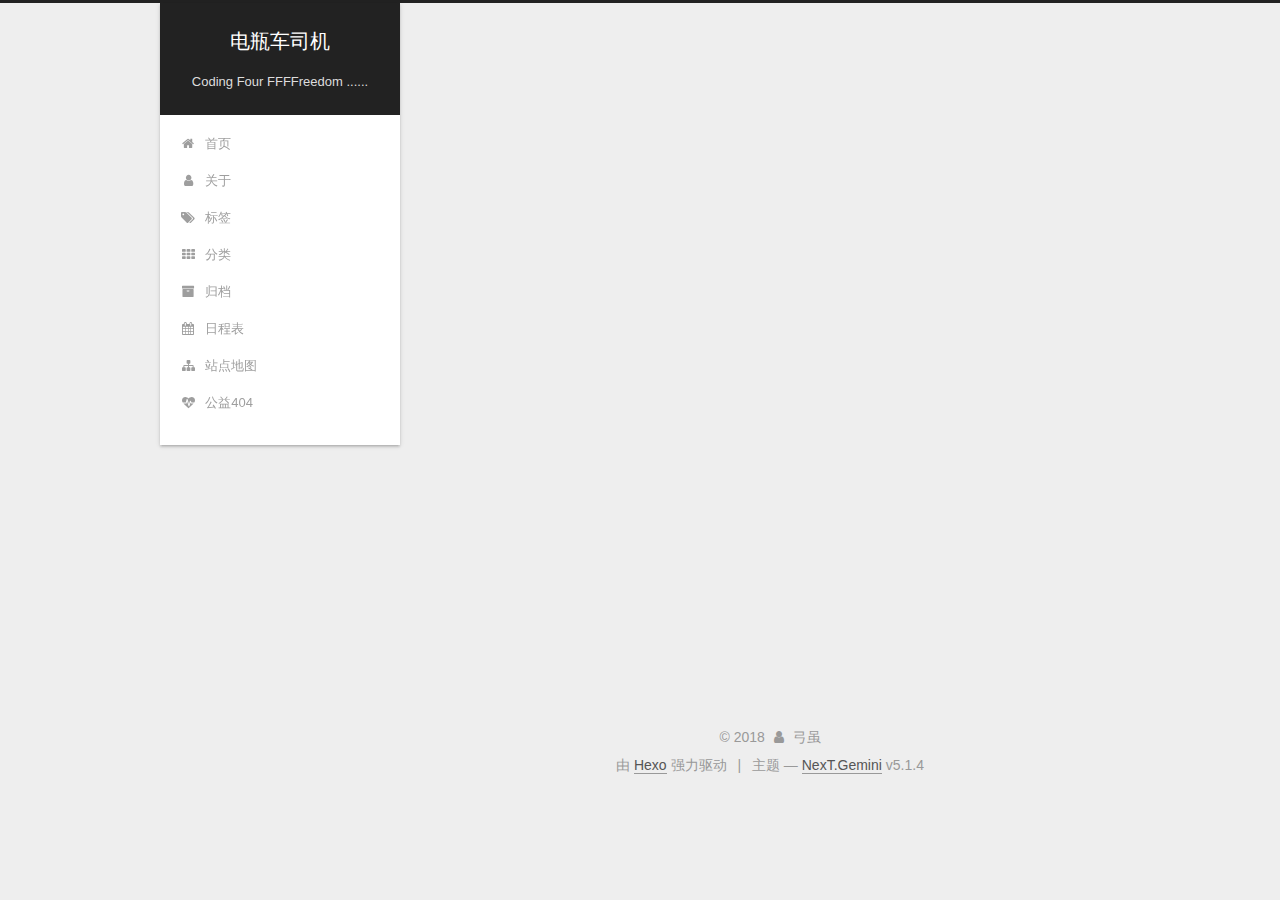
==== commit 589c4230: "Site updated: 2018-09-02 09:36:11" ====
--- a/about/index.html
+++ b/about/index.html
@@ -227,6 +227,16 @@
         </li>
       
         
+        <li class="menu-item menu-item-schedule">
+          <a href="/schedule/" rel="section">
+            
+              <i class="menu-item-icon fa fa-fw fa-calendar"></i> <br />
+            
+            日程表
+          </a>
+        </li>
+      
+        
         <li class="menu-item menu-item-sitemap">
           <a href="/sitemap.xml" rel="section">
             
--- a/css/main.css
+++ b/css/main.css
@@ -1823,7 +1823,7 @@
   width: 4px;
   height: 4px;
   border-radius: 50%;
-  background: #b503ff;
+  background: #4752ff;
 }
 .links-of-blogroll {
   font-size: 13px;
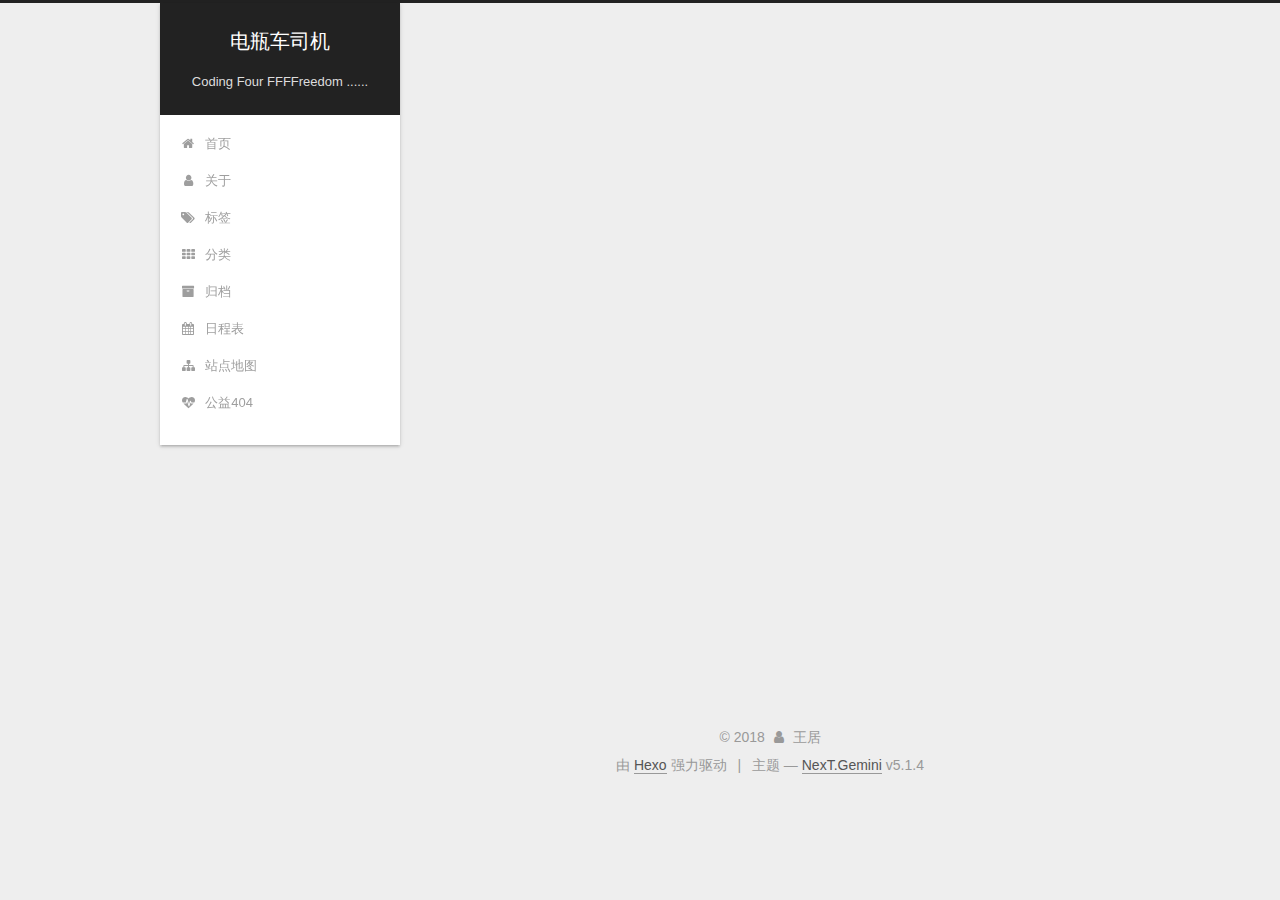
==== commit c2a8f4af: "Site updated: 2018-09-02 09:44:05" ====
--- a/about/index.html
+++ b/about/index.html
@@ -341,7 +341,7 @@
         <div class="site-overview">
           <div class="site-author motion-element" itemprop="author" itemscope itemtype="http://schema.org/Person">
             
-              <p class="site-author-name" itemprop="name">弓虽</p>
+              <p class="site-author-name" itemprop="name">王居</p>
               <p class="site-description motion-element" itemprop="description"></p>
           </div>
 
@@ -397,7 +397,7 @@
   <span class="with-love">
     <i class="fa fa-user"></i>
   </span>
-  <span class="author" itemprop="copyrightHolder">弓虽</span>
+  <span class="author" itemprop="copyrightHolder">王居</span>
 
   
 </div>
--- a/css/main.css
+++ b/css/main.css
@@ -1823,7 +1823,7 @@
   width: 4px;
   height: 4px;
   border-radius: 50%;
-  background: #4752ff;
+  background: #52e0ff;
 }
 .links-of-blogroll {
   font-size: 13px;
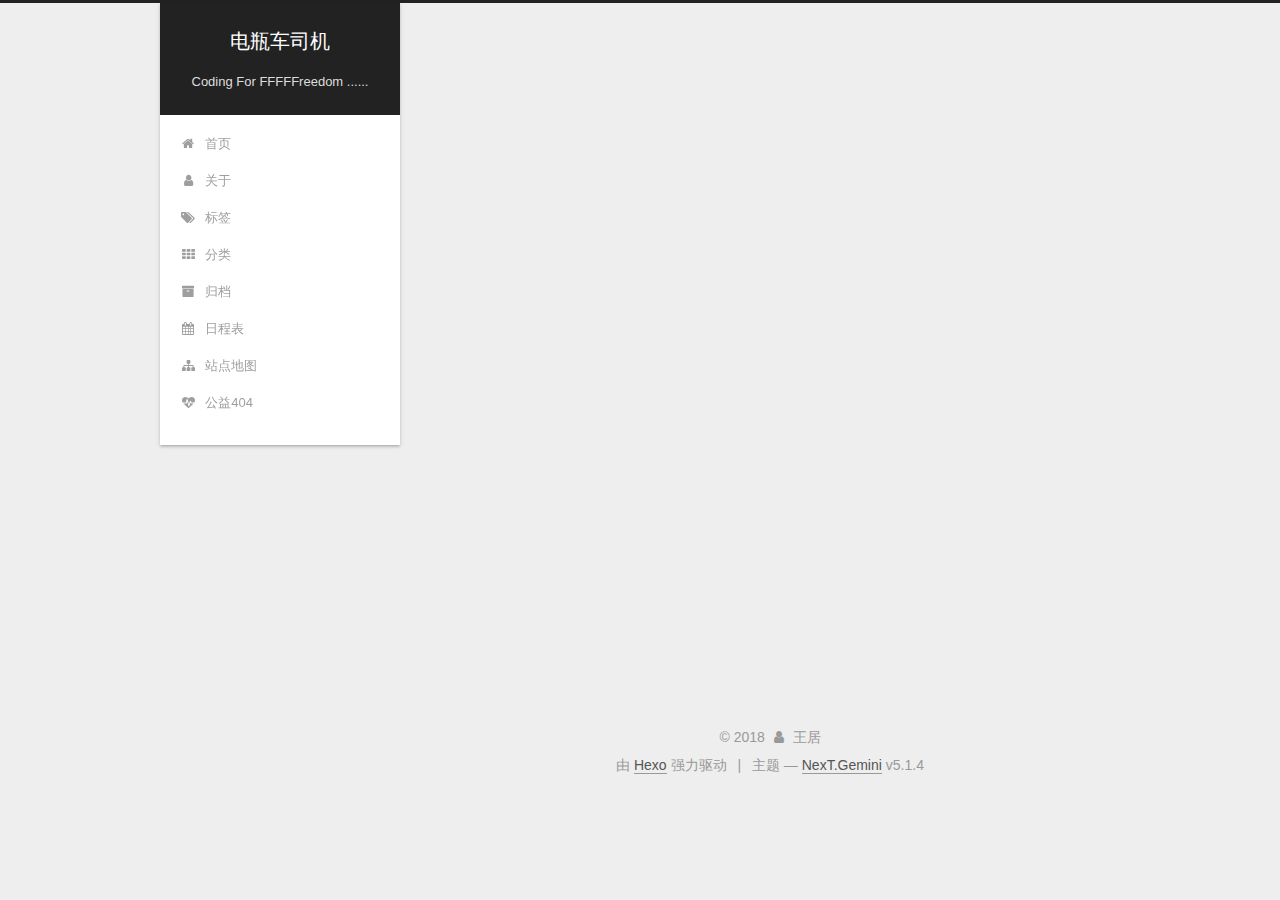
==== commit 0806c6f0: "Site updated: 2018-09-02 10:46:35" ====
--- a/about/index.html
+++ b/about/index.html
@@ -157,7 +157,7 @@
       </a>
     </div>
       
-        <p class="site-subtitle">Coding Four FFFFreedom ......</p>
+        <p class="site-subtitle">Coding For FFFFFreedom ......</p>
       
   </div>
 
--- a/css/main.css
+++ b/css/main.css
@@ -1823,7 +1823,7 @@
   width: 4px;
   height: 4px;
   border-radius: 50%;
-  background: #52e0ff;
+  background: #12b87f;
 }
 .links-of-blogroll {
   font-size: 13px;
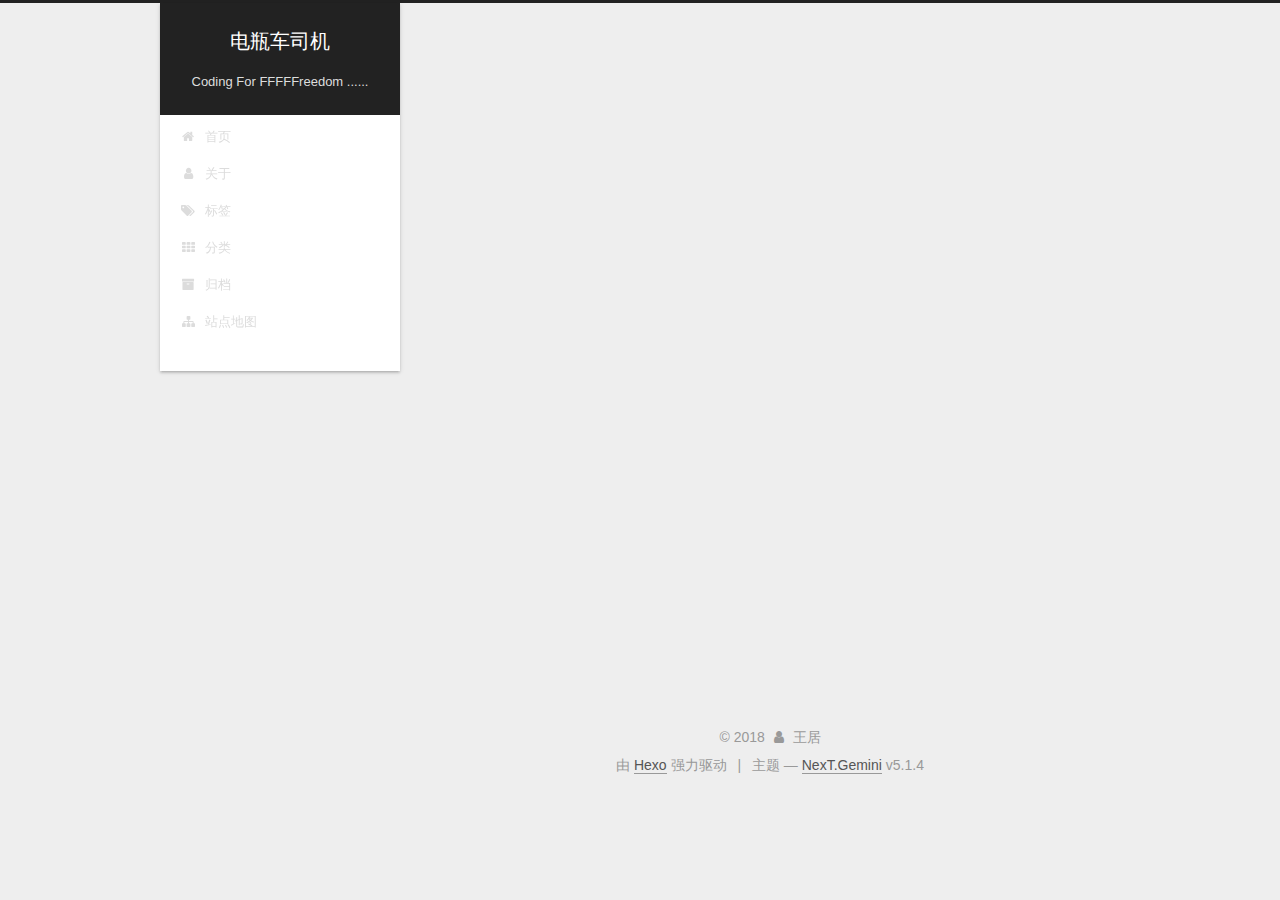
==== commit 4c49a5ec: "Site updated: 2018-09-02 12:03:27" ====
--- a/about/index.html
+++ b/about/index.html
@@ -227,32 +227,12 @@
         </li>
       
         
-        <li class="menu-item menu-item-schedule">
-          <a href="/schedule/" rel="section">
-            
-              <i class="menu-item-icon fa fa-fw fa-calendar"></i> <br />
-            
-            日程表
-          </a>
-        </li>
-      
-        
         <li class="menu-item menu-item-sitemap">
           <a href="/sitemap.xml" rel="section">
             
               <i class="menu-item-icon fa fa-fw fa-sitemap"></i> <br />
             
             站点地图
-          </a>
-        </li>
-      
-        
-        <li class="menu-item menu-item-commonweal">
-          <a href="/404/" rel="section">
-            
-              <i class="menu-item-icon fa fa-fw fa-heartbeat"></i> <br />
-            
-            公益404
           </a>
         </li>
       
--- a/css/main.css
+++ b/css/main.css
@@ -1823,7 +1823,7 @@
   width: 4px;
   height: 4px;
   border-radius: 50%;
-  background: #12b87f;
+  background: #71ba6b;
 }
 .links-of-blogroll {
   font-size: 13px;
